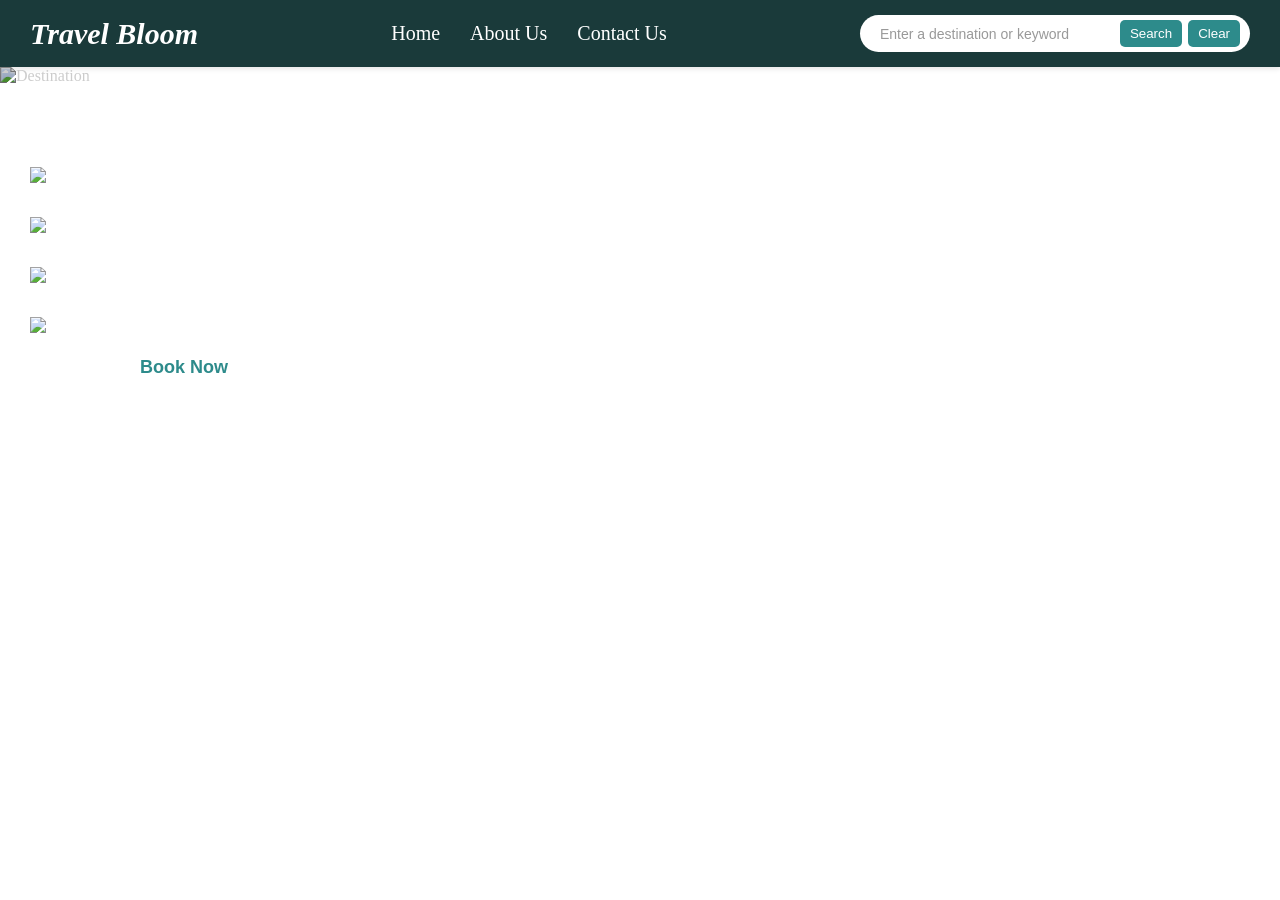
==== index.html @ c5a83e8f "Rename travel_recommendation.html to index.html" ====
<!DOCTYPE html>
<html lang="en">
    <head>
        <meta charset="UTF-8">
        <title>Travel Bloom</title>
        <link rel="stylesheet" href="./travel_recommendation.css">
    </head>
    <body>
        <div class="hero">
        <nav>
            <div class="logo"><h1>Travel Bloom</h1></div>
            <ul class="nav-links">
                <li><h4><a href="./travel_recommendation.html" id="home">Home</a></h4></li>
                <li><h4><a href="./about.html" id="about">About Us</a></h4></li>
                <li><h4><a href="./contact.html" id="contact">Contact Us</a></h4></li>
            </ul>
            <div class="search-box">
                <input type="text" id="searchbar" placeholder="Enter a destination or keyword">
                <div class="search-actions">
                    <button id="btnSearch">Search</button>
                    <button id="clear">Clear</button>
                </div>
            </div>
        </nav>
        <div class="content">
            <img id="background_image" src="https://media.easemytrip.com/media/Blog/India/636992327688898040/636992327688898040tDeelE.jpg" alt="Destination"> 
            <h1>Discover Your Next<br>Adventure</h1>
            <p>At Travel Bloom, we are passionate about helping you discover the world. Our mission is to provide personalized travel recommendations that inspire and empower you to explore new destinations.</p>
            <button id="Booknow">Book Now</button>
            <img id="twitter" src="https://e7.pngegg.com/pngimages/708/311/png-clipart-twitter-twitter.png" alt="Twitter">
            <img id="facebook" src="https://png.pngtree.com/element_our/png_detail/20181011/facebook-social-media-icon-design-template-vector-png_127003.png" alt="Facebook">
            <img id="instagram" src="https://img.magnific.com/premium-vector/instagram-vector-logo-icon-social-media-logotype_901408-392.jpg?semt=ais_hybrid&w=740&q=80" alt="Instagram">
            <img id="youtube" src="https://t4.ftcdn.net/jpg/03/04/06/01/360_F_304060171_OUUSKIITlOLRgnDI1EFO8eSZqOHab6Iq.jpg" alt="YouTube">
        </div>
        </div>
    </body>
</html>
---- travel_recommendation.css ----
*{
    margin: 0;
    padding: 0;
    box-sizing: border-box;
}
.hero {
    justify-content: center;
    flex-direction: column;
    display: flex;
    width: 100%;
    height: 100vh;
    overflow: hidden;
}
.content {
    position: relative;
    z-index: 2;
    display: flex;
    flex-direction: column;
    align-items: center;
    justify-content: center;
    height: 100%;
    width: 100%;
    color : white;
}
#background_image {
    position: absolute;
    top: 0;
    left: 0;
    width: 100%;
    height: 100%;
    object-fit: cover;
    z-index: 0;
    filter: brightness(80%);
}
.content h1 {
    position: absolute;
    font-size: 42px;
    font-weight: bold;
    color: white;
    top: 100px;
    left: 120px;
}
.content p {
    position: absolute;
    color: white;
    top: 200px;
    left: 120px;
    max-width: 500px;
}
.content button {
    position: absolute;
    top: 280px;
    left: 120px;
    padding: 10px 20px;
    font-size: 18px;
    font-weight: bold;
    background-color:white ;
    color: #2d8b8b;
    border: none;
    border-radius: 5px;
    cursor: pointer;
}
button:hover {
    background-color: #2d8b8b;
    color: white;
}
#twitter, #facebook, #instagram, #youtube {
    position: absolute;
    width: 35px;
    height: 35px;
    margin-right: 10px;
    cursor: pointer;
}
#twitter:hover, #facebook:hover, #instagram:hover, #youtube:hover {
    opacity: 0.8;
}
#twitter{
    top: 100px;
    left: 30px;
}
#facebook {
    top: 150px;
    left: 30px;
}
#instagram {
    top: 200px;
    left: 30px;
}
#youtube {
    top: 250px;
    left: 30px;
}
nav {
    background-color: #1a3a3a;
    padding: 15px 30px;
    display: flex;
    align-items: center;
    justify-content: space-between;
    box-shadow: 0 2px 5px rgba(0, 0, 0, 0.1);
}

nav h1 {
    color: white;
    font-size: 30px;
    margin: 0;
    font-style: italic;
}

.logo {
    flex-shrink: 0;
}

.nav-links {
    list-style-type: none;
    display: flex;
    align-items: center;
    gap: 30px;
    flex: 1;
    justify-content: center;
}

.nav-links li {
    display: inline;
}

nav a {
    text-decoration: none;
    font-size: 20px;
    color: white;
    font-weight: 500;
    transition: opacity 0.3s ease;
}

nav a:hover {
    opacity: 0.8;
}

.search-section {
    display: flex;
    align-items: center;
    gap: 10px;
    flex-shrink: 0;
}

.search-box {
    display: flex;
    justify-content: space-between;
    flex-shrink: 0;
    background-color:white;
    padding: 5px 10px;
    border-radius: 20px;
}

#searchbar {
    width: 250px;
    padding: 5px 10px; 
    border: none;
    border-radius: 20px;
    font-size: 14px;
    background-color: white;
}

.search-actions {
    align-items: center;
    display: flex;
    gap: 6px;
}

#btnSearch, #clear {
    padding: 6px 10px;
    border: none;
    border-radius: 5px;
}

#searchbar::placeholder {
    color: #999;
}


#btnSearch {
    background-color: #2d8b8b;
    color: white;
}

#btnSearch:hover {
    background-color: #1f5f5f;
}

#clear {
    background-color: #2d8b8b;
    color: white;
}

#clear:hover {
    background-color: #1f5f5f;
}
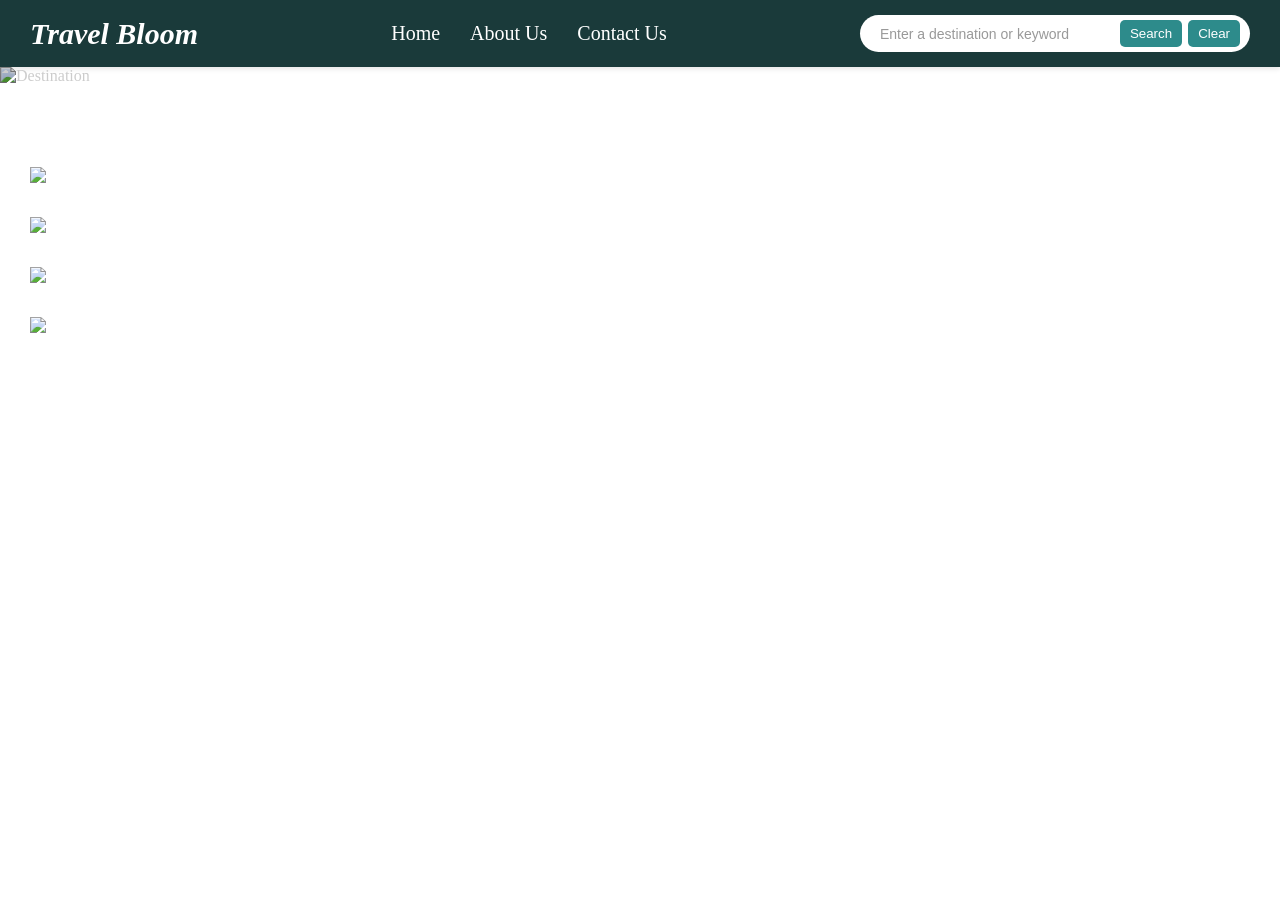
==== commit b1b4c931: "Update index.html" ====
--- a/index.html
+++ b/index.html
@@ -10,7 +10,7 @@
         <nav>
             <div class="logo"><h1>Travel Bloom</h1></div>
             <ul class="nav-links">
-                <li><h4><a href="./travel_recommendation.html" id="home">Home</a></h4></li>
+                <li><h4><a href="./index.html" id="home">Home</a></h4></li>
                 <li><h4><a href="./about.html" id="about">About Us</a></h4></li>
                 <li><h4><a href="./contact.html" id="contact">Contact Us</a></h4></li>
             </ul>
@@ -25,12 +25,14 @@
         <div class="content">
             <img id="background_image" src="https://media.easemytrip.com/media/Blog/India/636992327688898040/636992327688898040tDeelE.jpg" alt="Destination"> 
             <h1>Discover Your Next<br>Adventure</h1>
-            <p>At Travel Bloom, we are passionate about helping you discover the world. Our mission is to provide personalized travel recommendations that inspire and empower you to explore new destinations.</p>
+            <p id="home_info>At Travel Bloom, we are passionate about helping you discover the world. Our mission is to provide personalized travel recommendations that inspire and empower you to explore new destinations.</p>
             <button id="Booknow">Book Now</button>
             <img id="twitter" src="https://e7.pngegg.com/pngimages/708/311/png-clipart-twitter-twitter.png" alt="Twitter">
             <img id="facebook" src="https://png.pngtree.com/element_our/png_detail/20181011/facebook-social-media-icon-design-template-vector-png_127003.png" alt="Facebook">
             <img id="instagram" src="https://img.magnific.com/premium-vector/instagram-vector-logo-icon-social-media-logotype_901408-392.jpg?semt=ais_hybrid&w=740&q=80" alt="Instagram">
             <img id="youtube" src="https://t4.ftcdn.net/jpg/03/04/06/01/360_F_304060171_OUUSKIITlOLRgnDI1EFO8eSZqOHab6Iq.jpg" alt="YouTube">
+            <div id="results">
+            </div>
         </div>
         </div>
     </body>
--- a/travel_recommendation.css
+++ b/travel_recommendation.css
@@ -9,7 +9,7 @@
     display: flex;
     width: 100%;
     height: 100vh;
-    overflow: hidden;
+    overflow: visible;
 }
 .content {
     position: relative;
@@ -40,7 +40,7 @@
     top: 100px;
     left: 120px;
 }
-.content p {
+#home_info {
     position: absolute;
     color: white;
     top: 200px;
@@ -135,13 +135,6 @@
     opacity: 0.8;
 }
 
-.search-section {
-    display: flex;
-    align-items: center;
-    gap: 10px;
-    flex-shrink: 0;
-}
-
 .search-box {
     display: flex;
     justify-content: space-between;
@@ -195,5 +188,52 @@
     background-color: #1f5f5f;
 }
 
-
-
+/*Results Section*/
+
+#results {
+    position: absolute;
+    width: 80%;
+    top: 30px;
+    left: 100px;
+    right: 150px;
+    bottom: 50px;
+    display: flex;
+    flex-wrap: wrap;
+    gap: 20px;
+    justify-content:center; 
+    align-items: center;
+}
+
+#results div{
+    background-color: white;
+    border-radius: 10px;
+    box-shadow: 0 2px 5px rgba(0, 0, 0, 0.1);
+    width: 350px;
+    padding: 15px;
+    display: flex;
+    flex-direction: column;
+    align-items: center;
+    justify-content: center;
+    text-align: center;
+}
+#results img {
+    width: 100%;
+    height: 200px;
+    object-fit: cover;
+    border-radius: 10px;
+}
+#results h3 { 
+    margin: 0; 
+    font-size: 18px; 
+    color:#222; 
+}
+#results p { 
+    color:#555; 
+    font-size:14px;
+    margin: 10px 0 0;
+    word-break: break-word;
+}
+
+
+
+
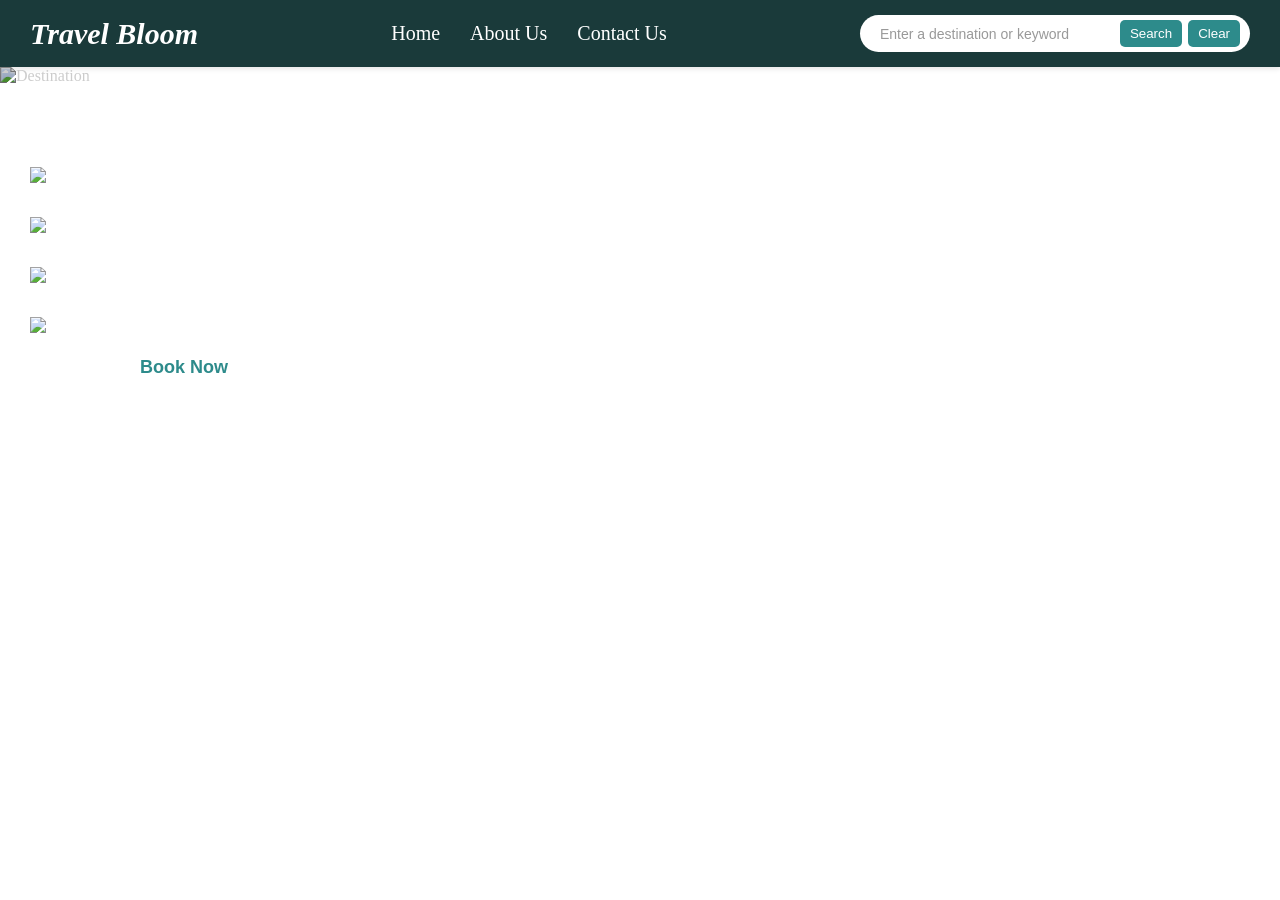
==== commit d2ab2f70: "Update index.html" ====
--- a/index.html
+++ b/index.html
@@ -25,7 +25,7 @@
         <div class="content">
             <img id="background_image" src="https://media.easemytrip.com/media/Blog/India/636992327688898040/636992327688898040tDeelE.jpg" alt="Destination"> 
             <h1>Discover Your Next<br>Adventure</h1>
-            <p id="home_info>At Travel Bloom, we are passionate about helping you discover the world. Our mission is to provide personalized travel recommendations that inspire and empower you to explore new destinations.</p>
+            <p id="home_info">At Travel Bloom, we are passionate about helping you discover the world. Our mission is to provide personalized travel recommendations that inspire and empower you to explore new destinations.</p>
             <button id="Booknow">Book Now</button>
             <img id="twitter" src="https://e7.pngegg.com/pngimages/708/311/png-clipart-twitter-twitter.png" alt="Twitter">
             <img id="facebook" src="https://png.pngtree.com/element_our/png_detail/20181011/facebook-social-media-icon-design-template-vector-png_127003.png" alt="Facebook">
